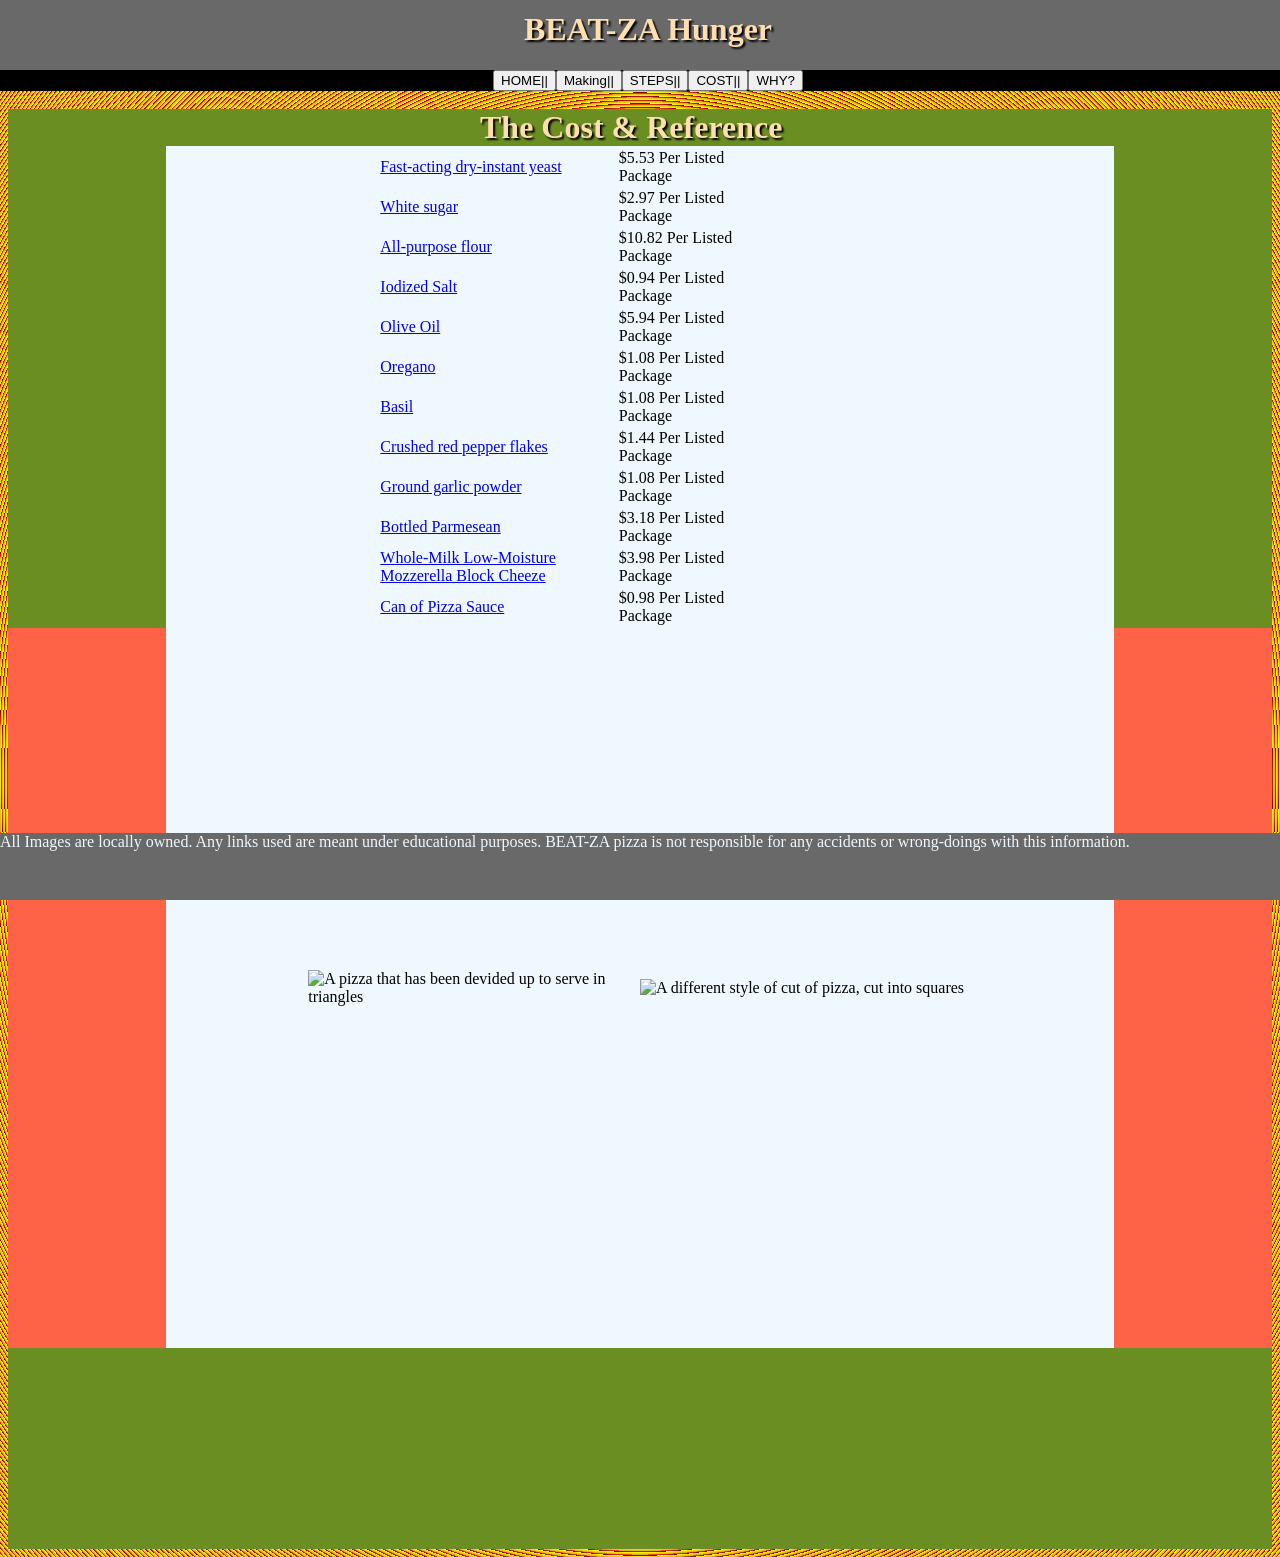
==== cost.html @ c9590426 "Add files via upload" ====
<!DOCTYPE html>
<html lang="en-Us">
    <head>
        <meta charset="UTF-8">
        <meta name="viewport" content="width=device-width, initial-scale=1">
        <title>BEAT-ZA Hunger</title>
    <link rel="stylesheet" href="ovrLy.css">
    </head>
    <body>
        <header>
            <h1>BEAT-ZA Hunger</h1>
            <nav>
                <input type="button" value="HOME||" onclick="document.location='index.html'">
                <input type="button" value="Making||" onclick="document.location='ingredients.html'">
                <input type="button" value="STEPS||" onclick="document.location='steps.html'">
                <input type="button" value="COST||" onclick="document.location='cost.html'">
                <input type="button" value="WHY?" onclick="document.location='why.html'">
            </nav>
        </header>
        <main class="text">
            <h1>The Cost & Reference</h1>
            <div>
                <section>
                    <table>
                        <tr>
                            <td> <a href="https://www.walmart.com/ip/Fleischmann-s-Active-Dry-Yeast-4-oz/10306743?classType=VARIANT&from=%2Fsearch" title="Go To Recommend Item Store Page">Fast-acting dry-instant yeast</a></td>
                            <td> $5.53 Per Listed Package</td>
                        </tr>
                        <tr>
                            <td> <a href="https://www.walmart.com/ip/Great-Value-Pure-Granulated-Sugar-4-lb/10315162?classType=REGULAR&from=%2Fsearch" title="Go To Recommend Item Store Page"> White sugar</a></td>
                            <td> $2.97 Per Listed Package</td>
                        </tr>
                        <tr>
                            <td> <a href="https://www.walmart.com/ip/Great-Value-All-Purpose-Enriched-Flour-25LB-Bag/12444466?classType=VARIANT&from=%2Fsearch" title="Go To Recommend Item Store Page">All-purpose flour</a> </td>
                            <td> $10.82 Per Listed Package</td>
                        </tr>
                        <tr>
                            <td> <a href="https://www.walmart.com/ip/Great-Value-Iodized-Salt-26-oz/10448316?classType=VARIANT&from=%2Fsearch" title="Go To Recommend Item Store Page">Iodized Salt</a></td>
                            <td> $0.94 Per Listed Package</td>
                        </tr>
                        <tr>
                            <td> <a href="https://www.walmart.com/ip/Great-Value-Classic-Olive-Oil-17-fl-oz/10315103?classType=REGULAR&from=%2Fsearch" title="Go To Recommend Item Store Page">Olive Oil</a></td>
                            <td> $5.94 Per Listed Package</td>
                        </tr>
                        <tr>
                            <td> <a href="https://www.walmart.com/ip/Great-Value-Oregano-Leaves-0-87-oz/631368530?classType=REGULAR&from=%2Fsearch" title="Go To Recommend Item Store Page">Oregano</a></td>
                            <td> $1.08 Per Listed Package</td>
                        </tr>
                        <tr>
                            <td> <a href="https://www.walmart.com/ip/Great-Value-Kosher-Basil-Leaves-0-8-oz/330313658?classType=REGULAR&from=%2Fsearch" title="Go To Recommend Item Store Page">Basil</a></td>
                            <td> $1.08 Per Listed Package</td>
                        </tr>
                        <tr>
                            <td> <a href="https://www.walmart.com/ip/Great-Value-Crushed-Red-Pepper-1-75-oz/217612954?classType=VARIANT&from=%2Fsearch" title="Go To Recommend Item Store Page">Crushed red pepper flakes</a></td>
                            <td> $1.44 Per Listed Package</td>
                        </tr>
                        <tr>
                            <td> <a href="https://www.walmart.com/ip/Great-Value-Garlic-Powder-3-4-oz/676979470?classType=VARIANT&from=%2Fsearch" title="Go To Recommend Item Store Page">Ground garlic powder</a></td>
                            <td> $1.08 Per Listed Package</td>
                        </tr>
                        <tr>
                            <td> <a href="https://www.walmart.com/ip/Great-Value-Grated-Parmesan-Cheese-8-oz-Bottle/10315402?classType=VARIANT&from=%2Fsearch" title="Go To Recommend Item Store Page">Bottled Parmesean</a></td>
                            <td> $3.18 Per Listed Package</td>
                        </tr>
                        <tr>
                            <td> <a href="https://www.walmart.com/ip/Great-Value-Whole-Milk-Low-Moisture-Mozzarella-Cheese-16-oz-Packet/478749445?classType=REGULAR&from=%2Fsearch" title="Go To Recommend Item Store Page">Whole-Milk Low-Moisture Mozzerella Block Cheeze</a></td>
                            <td> $3.98 Per Listed Package</td>
                        </tr>
                        <tr>
                            <td> <a href="https://www.walmart.com/ip/Great-Value-Pizza-Sauce/15399113501?classType=VARIANT&from=%2Fsearch" title="Go To Recommend Item Store Page">Can of Pizza Sauce</a></td>
                            <td> $0.98 Per Listed Package</td>
                        </tr>
                    </table>
                </section>
            </div>
            <section class="images">
                <div>
                    <section>
                        <img src="images/IMG_3527.jpeg" alt="A pizza that has been devided up to serve in triangles">
                        <img src="images/IMG_3267.jpeg" alt="A different style of cut of pizza, cut into squares">
                    </section>
                </div>
            </section>
        </main>
        <footer>All Images are locally owned. Any links used are meant under educational purposes. BEAT-ZA pizza is not responsible for any accidents or wrong-doings with this information.</footer>
    </body>
</html>
---- ovrLy.css ----
body {
    position: static;
    background: repeating-radial-gradient( yellow, goldenrod 2px, orangered 1px, maroon 3px);
}




header { 
    position: relative;
        top: -2vh;
        left: -1vw;
        width: 102vw;
        height: 15%;
    background-color: dimgray;
    display: grid;
    justify-content: center;
    text-align: center;
    h1 {
        color: navajowhite;
        text-shadow: 2px 2px 2px black;
    }
    nav {
        display: flex;
        width: 102vw;
        justify-content: center;
        align-self: center; 
        background-color: black;
    }
    z-index: 3;
}

main h1 {
    display: block;
        width: 25vw;
    margin: auto;
    color: navajowhite;
    text-shadow: 2px 2px 2px black;

}

main.text {
    background-color: olivedrab;
    position: relative;
    display: block;
        width: 100%;
        height: 160vh;
    div { 
        display: grid;
        grid-template-columns: auto;
        background-color: aliceblue;
        width: 75%;
        margin: auto;
        justify-content: center;
        section {  
            display: grid;
                width: 70%;
                height: 100%;
            grid-template-columns: auto;
            align-items: center;
            justify-items: center;
        }
    }
}

section.images {
    background-color: tomato;
    position: relative;
    display: block;
        width: 100%;
        height: 80vh;
    div {
        position: relative;
        height: 100%;
        display: block;
        background-color: aliceblue;
        width: 75%;
        margin: auto;
        section {  
            display: flex;
            align-items: center;
            margin: auto;
            img {
                object-fit: contain;
                display: block;
                width: 35vw;
            }
        }
    }
}


footer { 
    background-color: dimgray;
    position: fixed;
        bottom: 0;
        left: 0;
    display: block;
        width: 100%;
        height: 7.5%;
    z-index: 3;
    text-align: left;
    text-justify: auto;
    color: aliceblue;
}
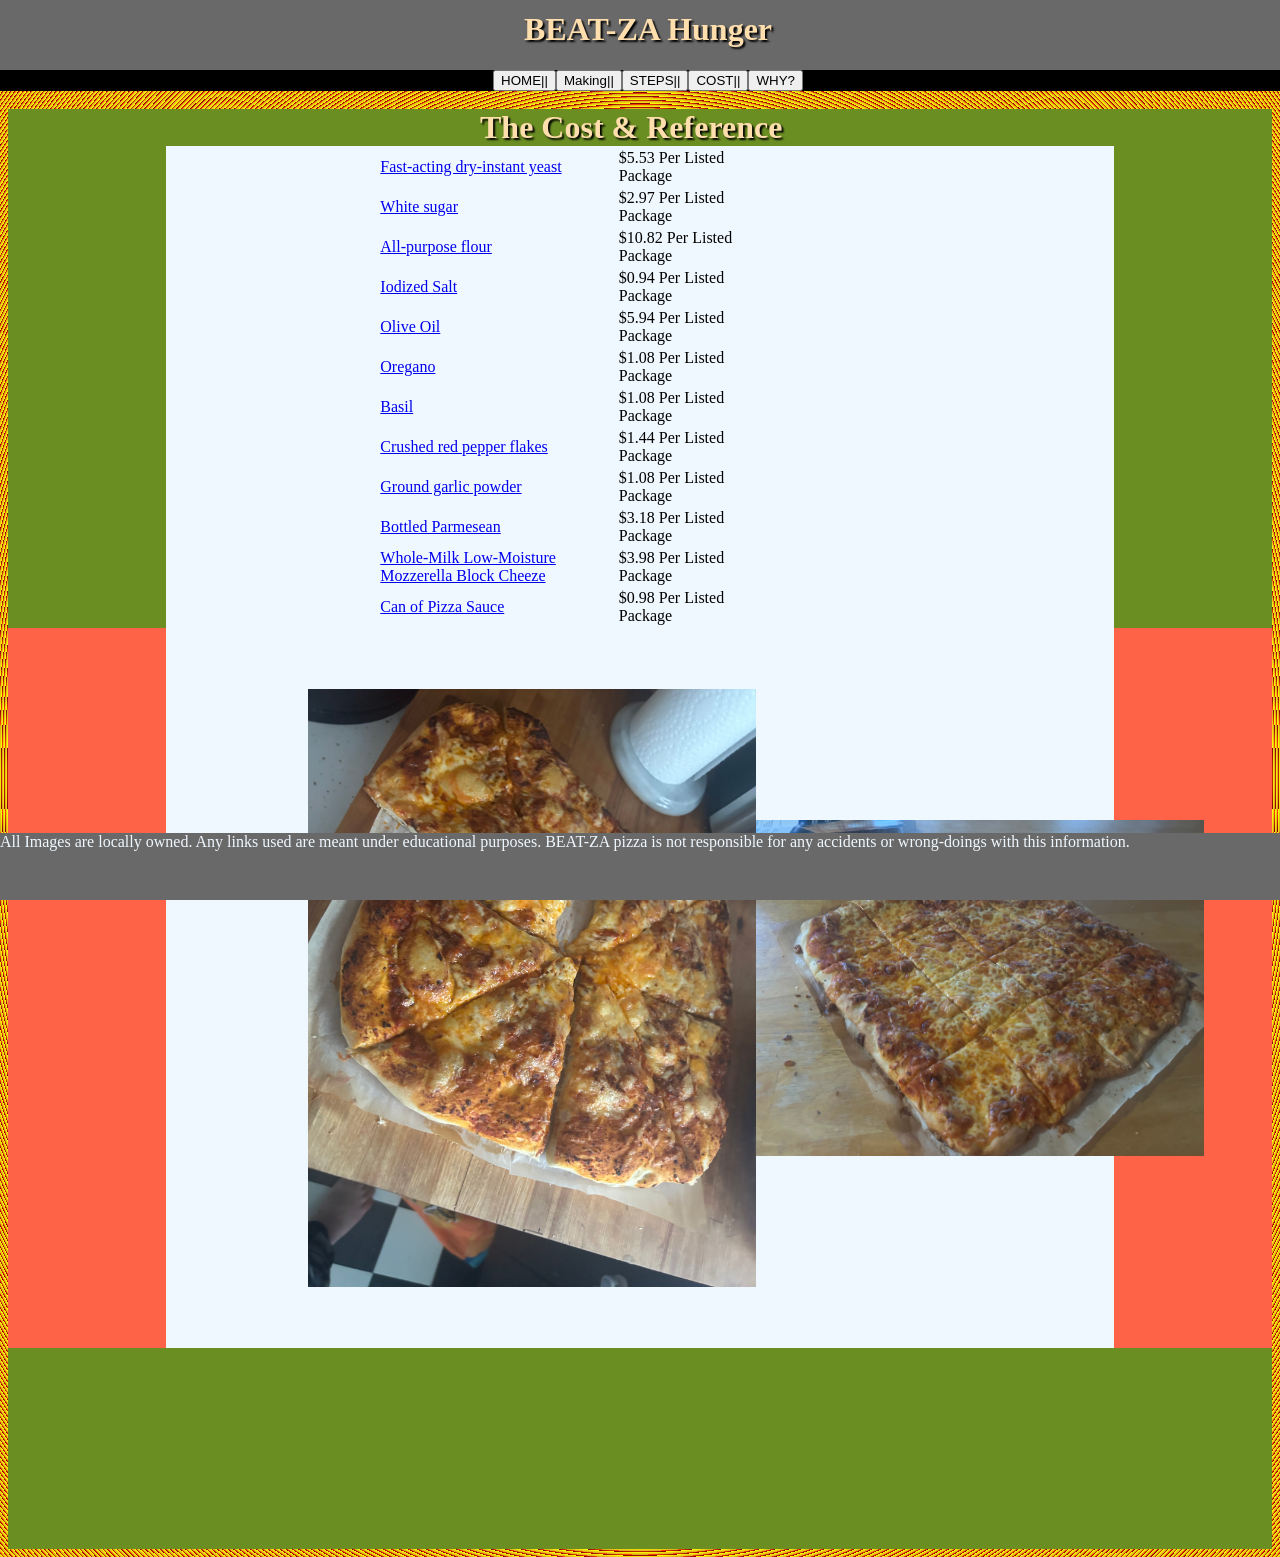
==== commit 6f3202f6: "Fix image source paths in cost.html" ====
--- a/cost.html
+++ b/cost.html
@@ -76,12 +76,12 @@
             <section class="images">
                 <div>
                     <section>
-                        <img src="images/IMG_3527.jpeg" alt="A pizza that has been devided up to serve in triangles">
-                        <img src="images/IMG_3267.jpeg" alt="A different style of cut of pizza, cut into squares">
+                        <img src="IMG_3527.jpeg" alt="A pizza that has been devided up to serve in triangles">
+                        <img src="IMG_3267.jpeg" alt="A different style of cut of pizza, cut into squares">
                     </section>
                 </div>
             </section>
         </main>
         <footer>All Images are locally owned. Any links used are meant under educational purposes. BEAT-ZA pizza is not responsible for any accidents or wrong-doings with this information.</footer>
     </body>
-</html>+</html>
